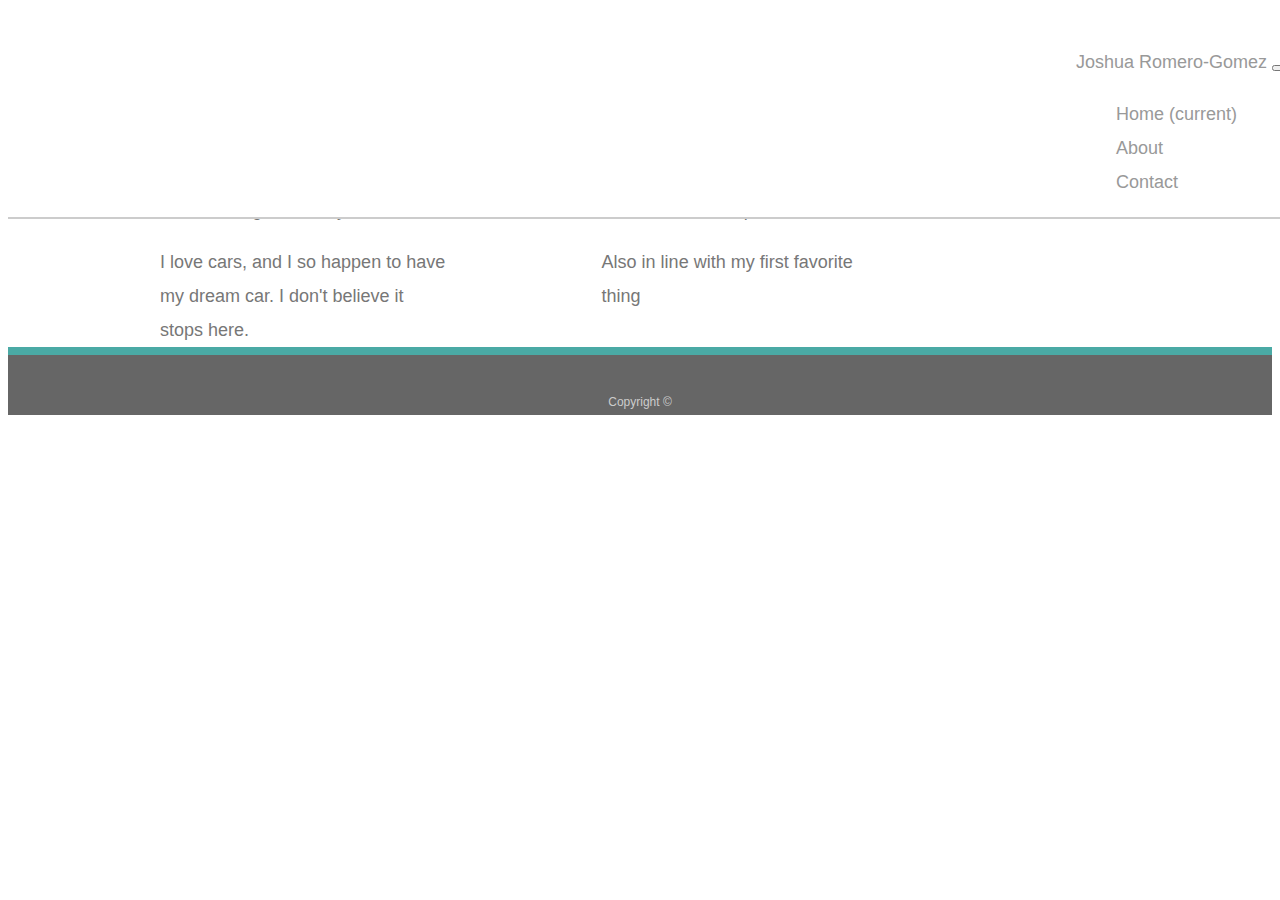
==== portfolio.html @ 290b7f98 "Add files via upload" ====
<!doctype html>
<html lang="en-us">

<head>
  <meta charset="UTF-8">
  <title>Portfolio | Your Name</title>
  <script src="https://code.jquery.com/jquery-3.3.1.slim.min.js" integrity="sha384-q8i/X+965DzO0rT7abK41JStQIAqVgRVzpbzo5smXKp4YfRvH+8abtTE1Pi6jizo"
    crossorigin="anonymous"></script>
  <script src="https://cdnjs.cloudflare.com/ajax/libs/popper.js/1.14.3/umd/popper.min.js" integrity="sha384-ZMP7rVo3mIykV+2+9J3UJ46jBk0WLaUAdn689aCwoqbBJiSnjAK/l8WvCWPIPm49"
    crossorigin="anonymous"></script>
  <link rel="stylesheet" href="https://stackpath.bootstrapcdn.com/bootstrap/4.1.3/css/bootstrap.min.css" integrity="sha384-MCw98/SFnGE8fJT3GXwEOngsV7Zt27NXFoaoApmYm81iuXoPkFOJwJ8ERdknLPMO"
    crossorigin="anonymous">
  <script src="https://stackpath.bootstrapcdn.com/bootstrap/4.1.3/js/bootstrap.min.js" integrity="sha384-ChfqqxuZUCnJSK3+MXmPNIyE6ZbWh2IMqE241rYiqJxyMiZ6OW/JmZQ5stwEULTy"
    crossorigin="anonymous"></script>
  <link rel="stylesheet" type="text/css" href="style.css">
</head>

<body>

  <header id="masthead">
    <nav class="navbar navbar-expand-lg navbar-dark bg-dark">
      <a class="navbar-brand" href="portfolio.html">Joshua Romero-Gomez</a>
      <button class="navbar-toggler" type="button" data-toggle="collapse" data-target="#navbarNav" aria-controls="navbarNav" aria-expanded="false"
        aria-label="Toggle navigation">
        <span class="navbar-toggler-icon"></span>
      </button>
      <div class="collapse navbar-collapse" id="navbarNav">
        <ul class="navbar-nav">
          <li class="nav-item active">
            <a class="nav-link" href="portfolio.html">Home
              <span class="sr-only">(current)</span>
            </a>
          </li>
          <li class="nav-item">
            <a class="nav-link" href="index.html">About</a>
          </li>
          <li class="nav-item">
            <a class="nav-link" href="contact.html">Contact</a>
          </li>
        </ul>
      </div>
    </nav>
  </header>

  <div id="main-container" class="container">
     <main class="row">
       <div class="colm-12">
         <article class="block">
      
          
    
      <h1>Some hobbies of mine</h1>

    
      <div class="row">
        <div class="colm-6">
        <h3>Genesis Coupe Life</h3>
         <div class="card1" style="width: 18rem;">
            <img class="card-img-top" src="C:\Users\Iron Lotus\Pictures\Saved Pictures\Genesis coupe.jpg" alt="Something that I truly do treasure">
             <div class="card-body1">
                <p class="card-text">I love cars, and I so happen to have my dream car. I don't believe it stops here.</p>
            </div>
          </div>
        </div>
          <div class="colm-6">
            <h3>Video Games</h3>
             <div class="card2" style="width: 18rem;">
              <img class="card-img-top" src="C:\Users\Iron Lotus\Pictures\Saved Pictures\Gran Turismo Sport.jpg" alt="Gran Turismo Sport">
                <div class="card-body2">
                   <p class="card-text">Also in line with my first favorite thing</p>
                </div>
              </div>
            </div>
          </div>
      </div>
        </article>
      </div>  
      <main>
   </div>
  
     

      </section>

  </div>

    <footer>
      <div class="container">
        Copyright &copy;
      </div>
    </footer>
</body>

</html>
---- style.css ----
body {
  font-family: Arial, "Helvetica Neue", Helvetica, sans-serif;
  font-size: 18px;
  line-height: 34px;
  color: #777;
  background: url("../images/concrete_seamless.png");
}

* {
  box-sizing: border-box;
}

/* general */

.container {
  width: 100%;
  max-width: 960px;
  margin: 0 auto;
  clear: both;
}

h1,
h2,
h3,
p {
  margin-bottom: 20px;
}

p:last-child {
  margin-bottom: 0;
}

h1,
h2,
h3 {
  font-family: Georgia, Times, "Times New Roman", serif;
  font-weight: 700;
  color: #4aaaa5;
}

h1 {
  padding-bottom: 20px;
  font-size: 30px;
  line-height: 49px;
  border-bottom: 3px solid #ddd;
}

h2,
h3 {
  font-size: 22px;
}

/* header */

#masthead { 
  position: fixed;
  z-index: 99;
  width: 100%;
  margin: 0 0 30px;
  overflow: auto;
  color: #fff;
  background: #fff;
  border-bottom: 2px solid #ccc;
}

#logo {
  float: left;
  width: 250px;
  height: 90px;
  font-family: Georgia, Times, "Times New Roman", serif;
  font-size: 30px;
  font-weight: 700;
  line-height: 90px;
  color: #fff;
  text-align: center;
  text-decoration: none;
  background: #4aaaa5;
}

nav {
  float: right;
  margin-top: 25px;
}

nav a {
  display: inline-block;
  padding-left: 15px;
  margin-left: 15px;
  line-height: 18px;
  color: #999;
  text-decoration: none;
  border-left: 1px solid #efefef;
}

nav a:first-child {
  border-left: 0 none;
}

/* footer */

footer {
  padding: 30px 0;
  clear: both;
  font-size: 12px;
  color: #fff;
  color: #ccc;
  text-align: center;
  background: #666;
  border-top: 8px solid #4aaaa5;
  height: 50px;
  width: 100%;
  
}

h3, h2 {
  padding-bottom: 20px;
  margin-bottom: 15px;
  line-height: 22px;
  border-bottom: 2px solid #eee;
}

/* main */

#main-colm-8 {
  padding-top: 130px;
  min-height: calc(100vh - 70px);
  width: 75%;
  
}

.main-section {
  float: left;
  width: 100%;
  max-width: 960px;
  padding: 30px;
  margin: 0 0 40px;
  background: #fff;
  border: 1px solid #ddd;
}

/* portfolio page */

.work {
  position: relative;
  float: left;
  width: 274px;
  margin: 20px 0 25px;
  overflow: auto;
}

.work:nth-child(even) {
  margin-right: 40px;
}

.work img {
  width: 100%;
  border: 0 none;
  opacity: 0.8;
}

.work h3 {
  position: absolute;
  bottom: 20px;
  width: 100%;
  padding: 15px;
  margin-bottom: 0;
  font-weight: 300;
  line-height: 30px;
  color: #fff;
  text-align: center;
  background: #4aaaa5;
  border-bottom: 0;
}

.auth-image {
  float: left;
  width: 200px;
  height: auto;
  margin-top: 10px;
  margin-right: 25px;
}

/* contact page */

#contact-form ul {
  margin-bottom: 20px;
}

#contact-form li {
  margin-bottom: 10px;
}

label,
input[type=text],
input[type=email],
textarea {
  display: block;
  width: 100%;
}

input[type=text],
input[type=email],
textarea {
  height: 35px;
  padding: 0 10px;
  font-size: 14px;
  border: 1px solid #ddd;
}

textarea {
  height: 200px;
}

input[type=submit] {
  padding: 10px 30px;
  font-size: 18px;
  color: #fff;
  cursor: pointer;
  background: #4aaaa5;
  border: 0 none;
}

.colm-6{
  float: left;
  width: 46%;
 
}
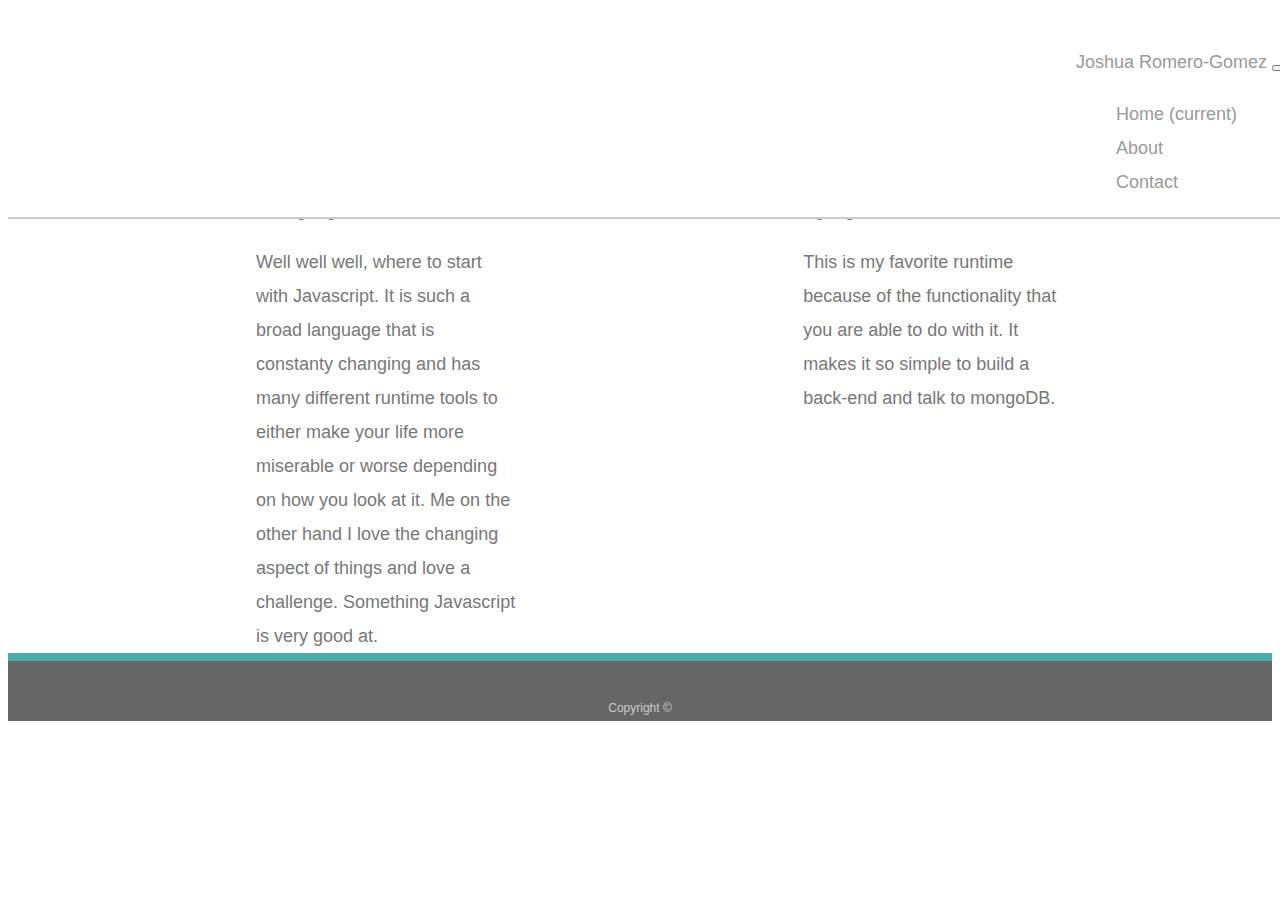
==== commit b59b5f92: "css" ====
--- a/portfolio.html
+++ b/portfolio.html
@@ -3,7 +3,7 @@
 
 <head>
   <meta charset="UTF-8">
-  <title>Portfolio | Your Name</title>
+  <title>Portfolio | Joshua Romero-Gomez</title>
   <script src="https://code.jquery.com/jquery-3.3.1.slim.min.js" integrity="sha384-q8i/X+965DzO0rT7abK41JStQIAqVgRVzpbzo5smXKp4YfRvH+8abtTE1Pi6jizo"
     crossorigin="anonymous"></script>
   <script src="https://cdnjs.cloudflare.com/ajax/libs/popper.js/1.14.3/umd/popper.min.js" integrity="sha384-ZMP7rVo3mIykV+2+9J3UJ46jBk0WLaUAdn689aCwoqbBJiSnjAK/l8WvCWPIPm49"
@@ -20,8 +20,8 @@
   <header id="masthead">
     <nav class="navbar navbar-expand-lg navbar-dark bg-dark">
       <a class="navbar-brand" href="portfolio.html">Joshua Romero-Gomez</a>
-      <button class="navbar-toggler" type="button" data-toggle="collapse" data-target="#navbarNav" aria-controls="navbarNav" aria-expanded="false"
-        aria-label="Toggle navigation">
+      <button class="navbar-toggler" type="button" data-toggle="collapse" data-target="#navbarNav" aria-controls="navbarNav"
+        aria-expanded="false" aria-label="Toggle navigation">
         <span class="navbar-toggler-icon"></span>
       </button>
       <div class="collapse navbar-collapse" id="navbarNav">
@@ -43,46 +43,54 @@
   </header>
 
   <div id="main-container" class="container">
-     <main class="row">
-       <div class="colm-12">
-         <article class="block">
-      
-          
-    
-      <h1>Some hobbies of mine</h1>
+    <main class="row">
+      <div class="colm-12">
+        <article class="block">
 
-    
-      <div class="row">
-        <div class="colm-6">
-        <h3>Genesis Coupe Life</h3>
-         <div class="card1" style="width: 18rem;">
-            <img class="card-img-top" src="C:\Users\Iron Lotus\Pictures\Saved Pictures\Genesis coupe.jpg" alt="Something that I truly do treasure">
-             <div class="card-body1">
-                <p class="card-text">I love cars, and I so happen to have my dream car. I don't believe it stops here.</p>
+
+
+
+
+
+
+          <h1><strong>Lets Talk Code!</strong></h1>
+          <div class="row">
+            <div class="colm-6" id="first">
+              <h3>All Mighty Javascript</h3>
+              <div class="card1" style="width: 18rem;">
+                <img class="card-img-top" src="C:/Users/endli/Desktop/Homework/Bootstrap-portfolio/pictures/javascript.png"
+                  id="picures" alt="language">
+                <div class="card-body1">
+                  <p class="card-text">Well well well, where to start with Javascript. It is such a broad language that
+                    is constanty changing and has many different runtime tools to either make your life more miserable
+                    or worse depending on how you look at it. Me on the other hand I love the changing aspect of things
+                    and love a challenge. Something Javascript is very good at.</p>
+                </div>
+              </div>
             </div>
-          </div>
-        </div>
-          <div class="colm-6">
-            <h3>Video Games</h3>
-             <div class="card2" style="width: 18rem;">
-              <img class="card-img-top" src="C:\Users\Iron Lotus\Pictures\Saved Pictures\Gran Turismo Sport.jpg" alt="Gran Turismo Sport">
+            <div class="colm-6" id="second">
+              <h3>Node.js</h3>
+              <div class="card2" style="width: 18rem;">
+                <img class="card-img-top" src="C:/Users/endli/Desktop/Homework/Bootstrap-portfolio/pictures/node-js-main.jpg"
+                  id="picures" alt="language">
                 <div class="card-body2">
-                   <p class="card-text">Also in line with my first favorite thing</p>
+                  <p class="card-text">This is my favorite runtime because of the functionality that you are able to do
+                    with it. It makes it so simple to build a back-end and talk to mongoDB.</p>
                 </div>
               </div>
             </div>
           </div>
       </div>
-        </article>
-      </div>  
-      <main>
-   </div>
-  
-     
+      </article>
+  </div>
+  <main>
+    </div>
 
-      </section>
 
-  </div>
+
+    </section>
+
+    </div>
 
     <footer>
       <div class="container">
@@ -91,4 +99,4 @@
     </footer>
 </body>
 
-</html>
+</html>--- a/style.css
+++ b/style.css
@@ -3,7 +3,7 @@
   font-size: 18px;
   line-height: 34px;
   color: #777;
-  background: url("../images/concrete_seamless.png");
+  background: url("C:/Users/endli/Desktop/Homework/Bootstrap-portfolio/pictures/background.jpg");
 }
 
 * {
@@ -221,12 +221,36 @@
 }
 
 .colm-6{
-  float: left;
   width: 46%;
+  padding-left: 10%;
+  padding-right: 105;
  
 }
 
-
-
-
-
+.card-body1{
+    float: left;
+    padding-right: 10%;
+}
+
+.card-body2{
+    float: left;
+    padding-left: 10%;
+}
+.card-text{
+  background-color: white;
+  text-decoration-color: black;
+}
+
+#first{
+  float: left;
+  padding-right: 10%;
+}
+
+#second{
+  float: right;
+  padding-left: 10%;
+}
+
+
+
+
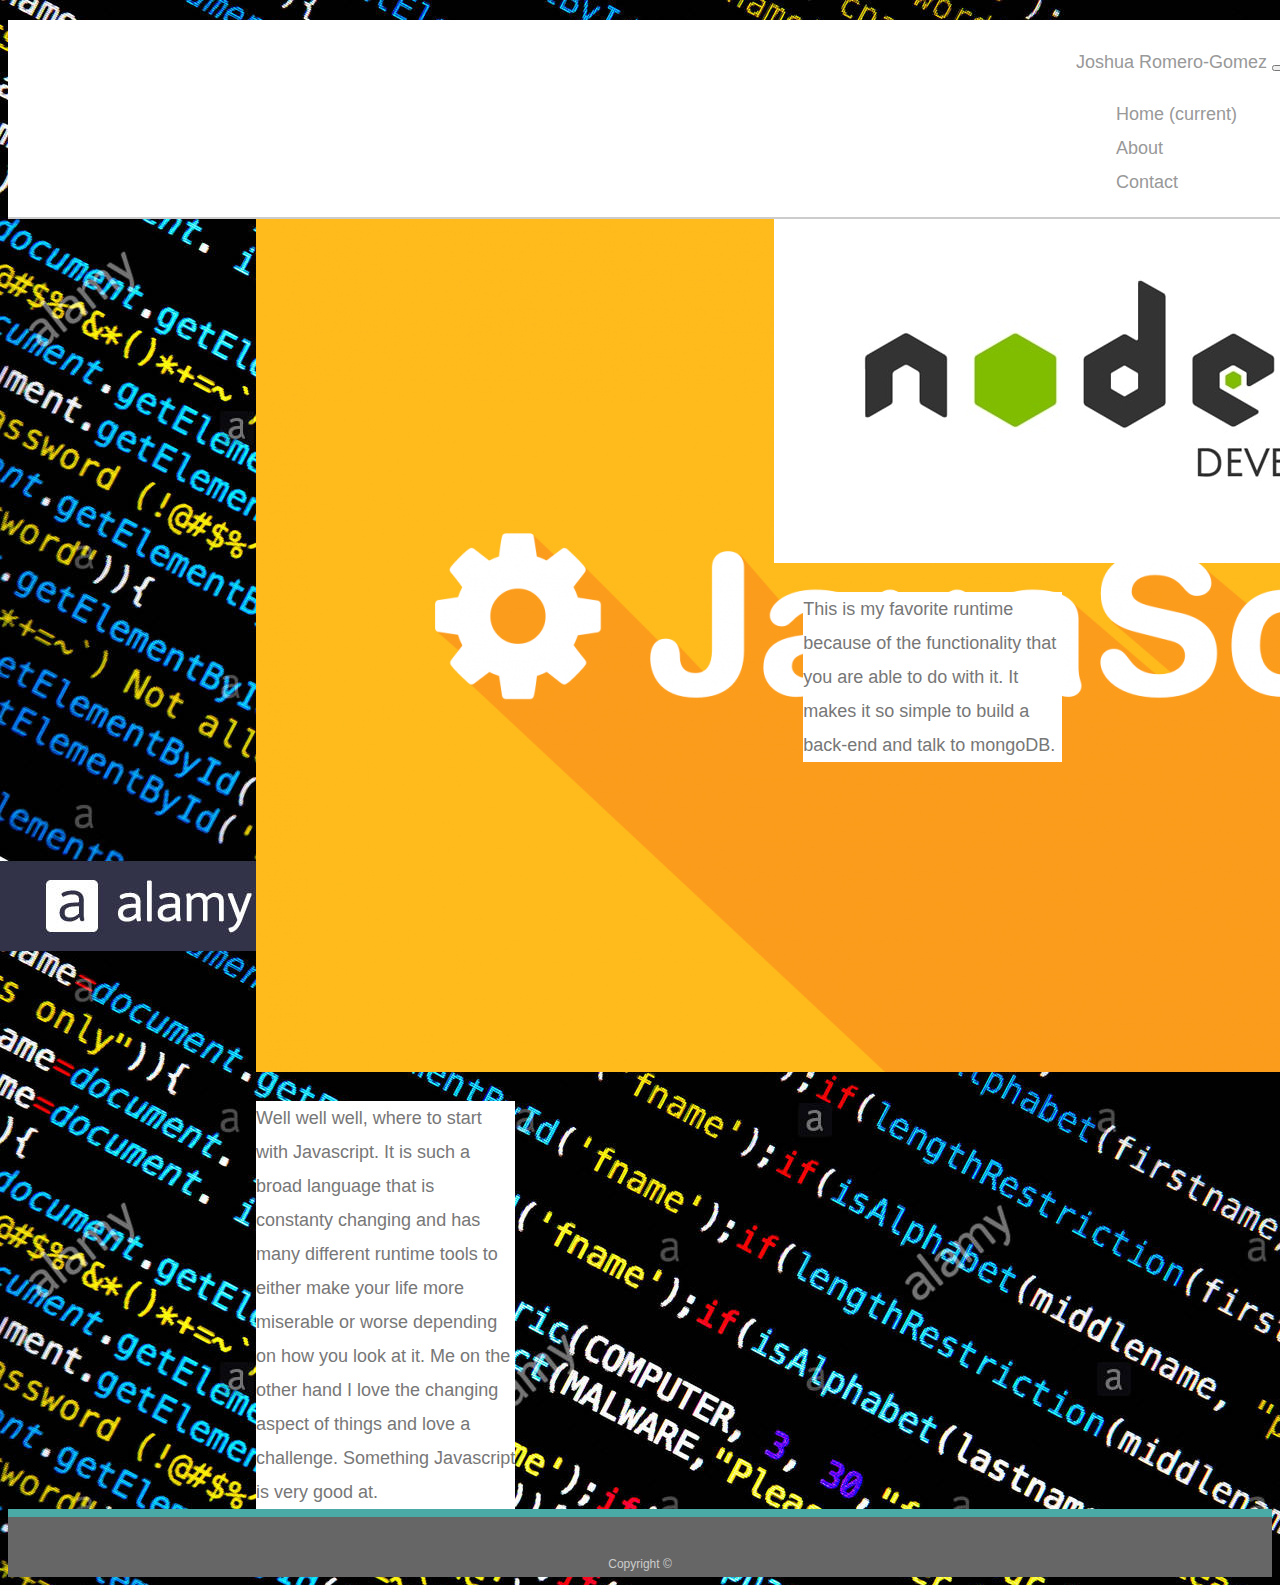
==== commit 9cfa1fa4: "working-links" ====
--- a/portfolio.html
+++ b/portfolio.html
@@ -58,7 +58,7 @@
             <div class="colm-6" id="first">
               <h3>All Mighty Javascript</h3>
               <div class="card1" style="width: 18rem;">
-                <img class="card-img-top" src="C:/Users/endli/Desktop/Homework/Bootstrap-portfolio/pictures/javascript.png"
+                <img class="card-img-top" src="./pictures/javascript.png"
                   id="picures" alt="language">
                 <div class="card-body1">
                   <p class="card-text">Well well well, where to start with Javascript. It is such a broad language that
@@ -71,7 +71,7 @@
             <div class="colm-6" id="second">
               <h3>Node.js</h3>
               <div class="card2" style="width: 18rem;">
-                <img class="card-img-top" src="C:/Users/endli/Desktop/Homework/Bootstrap-portfolio/pictures/node-js-main.jpg"
+                <img class="card-img-top" src="./pictures/node-js-main.jpg"
                   id="picures" alt="language">
                 <div class="card-body2">
                   <p class="card-text">This is my favorite runtime because of the functionality that you are able to do
--- a/style.css
+++ b/style.css
@@ -3,7 +3,7 @@
   font-size: 18px;
   line-height: 34px;
   color: #777;
-  background: url("C:/Users/endli/Desktop/Homework/Bootstrap-portfolio/pictures/background.jpg");
+  background: url("pictures/background.jpg");
 }
 
 * {
